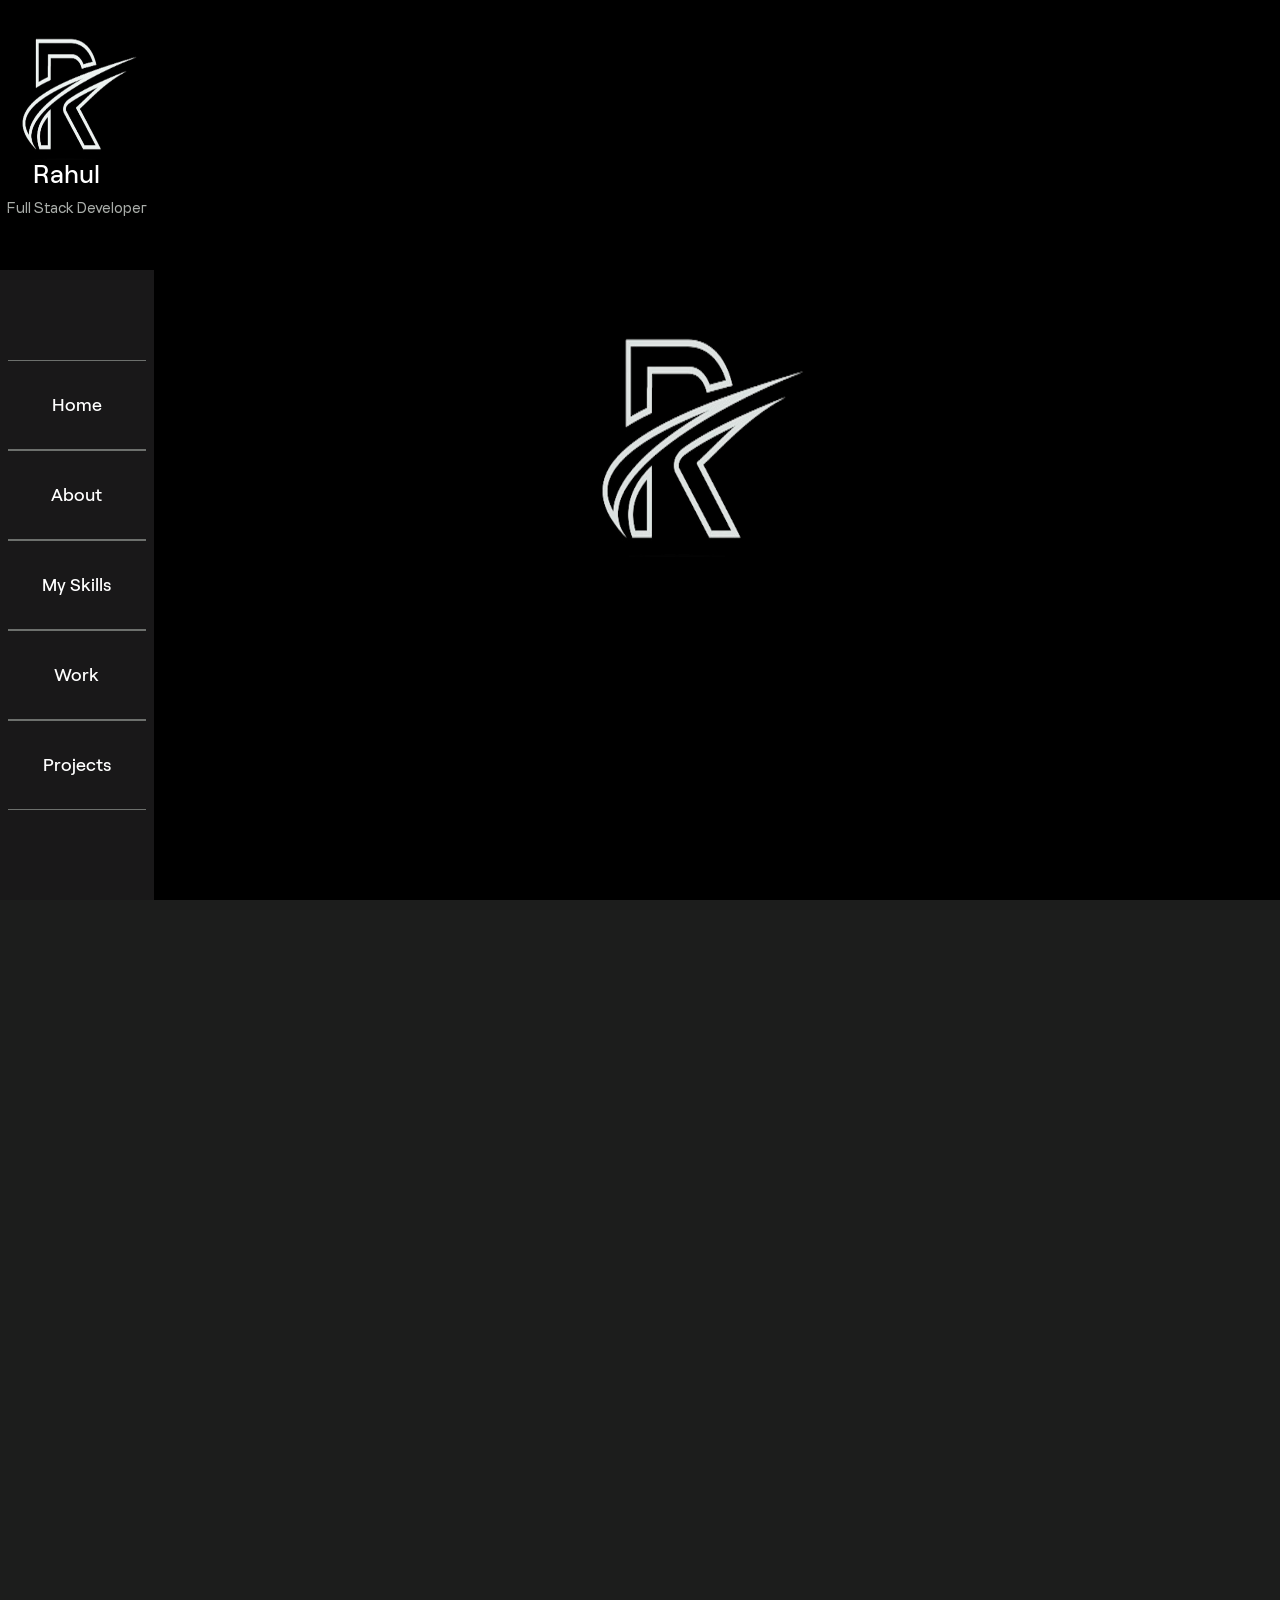
==== index.html @ 10a0705e "first commit" ====
<!DOCTYPE html>
<html lang="en">

<head>
    <meta charset="UTF-8">
    <meta http-equiv="X-UA-Compatible" content="IE=edge">
    <meta name="viewport" content="width=device-width, initial-scale=1.0">
    <title>Portfolio|Home</title>
    <link rel="shortcut icon" href="./favicon_io (1)/favicon-16x16.png" type="image/x-icon">
    <link href="https://cdn.jsdelivr.net/npm/remixicon@2.5.0/fonts/remixicon.css" rel="stylesheet">
    <link rel="stylesheet" href="style.css">
</head>

<body>
    <div id="mobilenav">
        <div id="logo">
            <i class="ri-close-line"></i>
            <img src="logo.jpg" alt="">
            <a href="#"><h5>rahul</h5></a>
            <a href="#"><h6>Full Stack developer</h6></a>
        </div>
        <div class="navrows">
            <div class="rows">
                <a href="./indexc.html"><h5>about</h5></a>
            </div>
            <div class="rows">
                <a href="./indexs.html"><h5>my skills</h5></a>   
            </div>
            <div class="rows">
                <a href="./indexw.html"><h5>work</h5></a>   
            </div>
            <div class="rows">
                <a href="./indexp.html"><h5>Projects</h5></a>
            </div>
        </div>
        <div class="socials">
            <a href="https://linkedin.com/in/rahul-singh-patel-166a15256">
                <i class="ri-linkedin-fill"></i>
            </a>
            <a href="https://github.com/RahulSinghPatel18">
                <i class="ri-github-fill"></i>
            </a>
            <a href="">
                <i class="ri-instagram-fill"></i>
            </a>
        </div>     
    </div>
    <div class="mobileicon">
        <i class="ri-menu-line"></i>
    </div>
    <!-- animtion fs -->
    <div id="fs">
        <div id="logo">
            <img src="Images/logo.jpg" alt="">
        </div>
    </div>
    <div id="main">
        <div id="part1">
            <div id="nav">
                <div id="logo">
                    <img src="Images/logo.jpg" alt="">
                    <h5>rahul</h5>
                    <h6>full stack developer</h6>
                </div>
                <div class="navrows">
                       <div class="rows">
                        <a href="./index.html"><h5>Home</h5></a>
                    </div>
                    <div class="rows">
                        <a href="./indexc.html"><h5>about</h5></a>
                    </div>
                    <div class="rows">
                        <a href="./indexs.html"><h5>my skills</h5></a>   
                    </div>
                    <div class="rows">
                        <a href="./indexw.html"><h5>work</h5></a>   
                    </div>
                    <div class="rows">
                        <a href="./indexp.html"><h5>Projects</h5></a>
                    </div>
                </div>
                <div class="socials">
                    <a href="https://linkedin.com/in/rahul-singh-patel-166a15256">
                        <i class="ri-linkedin-fill"></i>
                    </a>
                    <a href="https://github.com/RahulSinghPatel18">
                        <i class="ri-github-fill"></i>
                    </a>
                    <a href="">
                        <i class="ri-instagram-fill"></i>
                    </a>
                </div>  
            </div>
            
            <div id="text">
                <div class="h1s">
                    <div class="h1">
                        <h1 class="reveal">Hi,</h1>
                        <h1 class="reveal">I'm Rahul Singh Patel,</h1>
                        <h1 class="reveal">web developer</h1>
                    </div>
                   
                </div>
                <div class="p">
                    <p>full stack devoloper</p>
                </div>
                <div class="buttoncontainer">
                    <div onclick="window.location.href='/indexc.html'" class="button">
                        <h5>contact me!</h5>
                        <div class="button1"></div>
                    </div>
                </div>
               
                <div class="bottom">
                    <div id="scroll1" class="scroll">
                        <h5>scroll down</h5>
                        <i class="ri-arrow-right-line"></i>
                    </div>
                    <div class="scroll">
                        <h5>scroll down</h5>
                        <i class="ri-arrow-right-line"></i>
                    </div>
                </div>
                <div id="btns">
                    <a target="_blank" href=""><img id="hiimg" src="./hibtn.png" alt=""></a>
                </div>
                <div class="text2">
                    <div class="contant">
                        <h1>my portfolio</h1>
                        <h5>i love to create<span>"flowless"</span> web designs.</h5>
                        <p id="p">I am a Designer/Developer from Bhopal, India. I love to create great website user
                            experiences
                            & website designs.
                        </p>
                    </div>
                </div>
                <div id="btns">
                    <a href="Images/RESUME(1).pdf" download=""><img id="rimg" src="Images/resume btn.png" alt=""></a>
                    <div onclick="window.location.href='/indexs.html'" class="button">
                        <h5>see more!</h5>
                        <div class="button1"></div>
                    </div>
                </div>
            </div>
        </div>
    </div>
    <script src="https://cdnjs.cloudflare.com/ajax/libs/gsap/3.11.4/gsap.min.js"
        integrity="sha512-f8mwTB+Bs8a5c46DEm7HQLcJuHMBaH/UFlcgyetMqqkvTcYg4g5VXsYR71b3qC82lZytjNYvBj2pf0VekA9/FQ=="
        crossorigin="anonymous" referrerpolicy="no-referrer"></script>
    <script src="./script.js"></script>
</body>

</html>
---- style.css ----
@font-face{
    font-family: "Roobert";
    src: url("./Roobert-Medium.ttf");
    font-weight: 600;
}
@font-face{
    font-family: "Roobert";
    src: url("./Roobert-Medium.ttf");
    font-weight: 500;
}
@font-face{
    font-family: "Roobert";
    src: url("./Roobert-Medium.ttf");
    font-weight: 700;
}
@font-face{
    font-family: "Roobert";
    src: url("./Roobert-Medium.ttf");
    font-weight: 800;
}
@font-face{
    font-family: "Roobert";
    src: url("./Roobert-Medium.ttf");
    font-weight: 900;
}
@font-face{
    font-family: "Roobert";
    src: url("./Roobert-Regular.ttf");
    font-weight: 400;
}
@font-face{
    font-family: "Roobert";
    src: url("./Roobert-Regular.ttf");
    font-weight: 300;
}
@font-face{
    font-family: "Roobert";
    src: url("./Roobert-Regular.ttf");
    font-weight: 200;
}
@font-face{
    font-family: "Roobert";
    src: url("./Roobert-Regular.ttf");
    font-weight: 100;
}
@font-face{
    font-family:Shaloems;
    src: url("./Shaloems.ttf");
    font-weight:500;
}
@font-face{
    font-family:"FH Giselle";
    src: url("./FHGiselle-Regular.ttf");
    font-weight:400;
}
@font-face{
    font-family:"FH Giselle";
    src: url("./FHGiselle-Regular.ttf");
    font-weight:300;
}
@font-face{
    font-family:"FH Giselle";
    src: url("./FHGiselle-Regular.ttf");
    font-weight:500;
}
@font-face{
    font-family:"FH Giselle";
    src: url("./FHGiselle-Regular.ttf");
    font-weight:600;
}
@font-face{
    font-family:"FH Giselle";
    src: url("./FHGiselle-Regular.ttf");
    font-weight:700;
}
@font-face{
    font-family:"FH Giselle";
    src: url("./FHGiselle-Regular.ttf");
    font-weight:900;
}

*{
    margin: 0;
    padding: 0;
    box-sizing: border-box;
}
html,body{
    width: 100%;
    height: 100%;
    cursor: pointer;
}
#mobilenav{
    font-family:"gilroy";
    transition: all cubic-bezier(0.19, 1, 0.22, 1)1s;
    transform: translateX(100%);
    position: relative;
    position: fixed;
    z-index: 99999999999999;
    width: 100%;
    height: 100%;
    background-color: rgb(28,29,28);

}
#mobilenav #logo i{
    color: #fff;
    position: fixed;
    right: 20px;
    top: 20px;
    font-size: 10vw;
    font-family:roobert;
}

#mobilenav .socials{
    font-family: roobert;
    padding-top: 1.7vw;
    display: flex;
    align-items: center;
    justify-content: center;
    gap: 10px;
    font-size: 1.5vw;
}
 
 #mobilenav .socials a{
    font-family: roobert;
    text-decoration: none;
    color: #8d8c93;
    display: inline-block;
    color: #fff;
}
#mobilenav .socials a:hover i{
    font-family: roobert;
    color: #0dd0b3;
}
.mobileicon{
    font-family: roobert;
    position: fixed;
    top: 20px;
    right: 20px;
    width: fit-content;
     height: 5vh;
}
.mobileicon i{
    font-family: roobert;
    display: none;
    font-size: 10vw;
    color: #fff;
}
#fs{
    display: flex;
    align-items: center;
    justify-content: center;
    width: 0%;
    height: 100%;
    background-color: #000;
    position: fixed;
    z-index: 99999999999;
    left: 12%;
}
#fs #logo{
    margin-right: 15vw;
    display: flex;
    align-items: center;
    justify-content: center;
    gap: 10px;
    font-family:"FH Giselle";
}

#fs #logo img{
    width: 20%;
    height: 90%;
    opacity: 0;
}
#main{
    width: 100%;
    overflow: hidden;
    background-color: rgb(28,29,28);
}
#part1{ 
    display: flex;
    align-items: flex-end;
    justify-content: flex-end;
    width: 100%;
    min-height: 100vh;
}
#part1 #nav{
    position: fixed;
    left: 0;
    top: 0;
    width: 12%;
    z-index: 9999;
    height: 100vh;
    background-color: #191819;
}
 #logo{
    display: flex;
    flex-direction: column;
    align-items: center;
    justify-content: center;
    gap: 10px;
    font-family:"FH Giselle";
    width: 100%;
    height: 30%;
    background-color: #000;
}
 #logo img{
    width: 80%;
    height: 50%;
    margin-top: -30px;
}
 #logo h5{
    margin-top: -10px;
    margin-left: -20px;
    color: #fff;
    text-transform: capitalize;
    font-family: roobert;
    font-size: 2vw;
    font-weight: 500;
    margin-left: -20px;

}
 #logo h6{
    color: #a9ada9;
    white-space: nowrap;
    text-align: center;
    text-transform: capitalize;
    font-size: 1.2vw;
}
.navrows{
    font-family: roobert;
    margin-top: 10vh;
    width: 100%;
}
.navrows .rows{
    margin: 0 auto;
    border-bottom:.1px solid #6d706d;
    border-top:.1px solid #6d706d;
    display: flex;
    align-items: center;
    font-family: roobert;
    justify-content: center;
    width: 90%;
    height:10vh;
    font-family:gilroy;
}
.rows h5{
    color: #878b8a;
    text-transform: capitalize;
    font-family: roobert;
    font-size: 1.4vw;
    font-weight: 500;
    color: #fff;
}
.rows h5:hover{
    color: #0dd0b3;
}
#nav .socials{
    font-family: roobert;
    padding-top: 1.7vw;
    display: flex;
    align-items: center;
    justify-content: center;
    gap: 10px;
    font-size: 1.5vw;
}
 
 #nav .socials a{
    font-family: roobert;
    text-decoration: none;
    color: #8d8c93;
    display: inline-block;
    color: #fff;
}
#nav .socials a:hover i{
    color: #0dd0b3;
}

#part1 #text{
    opacity: 0;
    text-align: right;
    width: 85%;
    height: 200vh;
}
#part1 #text .h1s{
    width: 95%;
    display: flex;
    align-items: flex-start;
}
#part1 #text .h1s .h1{
    width: 95%;
    display: flex;
    flex-direction: column;
    align-items: flex-start;
    margin-top: 5vw;
}

#part1 #text .h1s h1{
    color: #fff;
    font-size: 7vw;
    font-weight: 900;
    line-height: .9;
    font-family:"FH Giselle";
}


#part1 #text .h1s h1 span{
    opacity: 0;
}

#part1 #text .h1s h1 span:hover{
    color: #09fdd9;
}

 #sound {
    border-radius: 3px;
    padding: 5px;
    right: 20px;
    position: fixed;
    z-index: 999999;
    top: 20px;
    display: -webkit-box;
    display: -ms-flexbox;
    display: flex;
    -webkit-box-align: center;
    -ms-flex-align: center;
    align-items: center;
    color: #fff;
    font-size: 16px;
    pointer-events: none;
    /* background: rgba(29,29,29,0.8); */
}
#sound svg {
    height: 20px;
    margin-right: 5px;
}
svg:not(:root) {
    overflow: hidden;
}
svg {
    will-change: transform;
}

#sound a {
    color: #FD1056;
    -webkit-transition: none;
    -o-transition: none;
    text-decoration: none;
    text-transform: uppercase;
    font-family:"gilroy";
    transition: none;
    margin-left: 5px;
    pointer-events: auto;
} 
a{
    text-decoration: none;
}

#part1 #text .h1s h1 .a{
    color:#fd2054;
    
}
.p{
    width: fit-content;
    overflow: hidden;
}
#part1 #text .p>p{
    transform: translateX(100%);
    display:flex;
    font-size: 3vw;
    font-family: roobert;
    margin-top: 2vw;
    text-transform: capitalize;
    align-items: flex-start;
    color: #6d706d;
}
.buttoncontainer{
    overflow: hidden;
}
#part1 #text .button{
    position: relative;
    margin-top: 3vw;
    display: flex;
    align-items: center;
    border-radius: 30px;
    justify-content: center;
    border:1px solid white;
    width: 200px;
    height: 8vh;
    transform: translateX(-120%);
}

.button>h5{
    white-space: nowrap;
    position: relative;
    z-index: 999;
   color: #fff;
   border-radius: 30px;
   text-transform: capitalize;
   font-family: roobert;
   letter-spacing: 3px;
   font-size: 1.1vw;
   font-weight: 500;
   font-family:"FH Giselle";
}
.button1{
    transition: all cubic-bezier(0.19, 1, 0.22, 1).5s;
    position: absolute;
    left: 0;
    z-index: 9;
    width: 0%;
    height: 100%;
    border-radius: 30px;
    background-color: #f073a7;
}
.button:hover .button1{
    width: 100%;
}
.button:hover h5{
    color: #000;
    font-weight:900;
}

.bottom{
    padding-top: .5vw;
    display: flex;
    justify-content: space-between;
    width: 100%;
    height: 30vh;
    margin-bottom: 5vw;
}
.scroll{
    opacity: 0;
    transform: rotate(90deg);
    display: flex;
    align-items: center;
    gap: 5px;
}
.scroll h5{
    color: #fff;
    text-transform:capitalize;
    font-family: roobert;
    font-weight: 500;
}
.scroll i{
    font-size: 1.5vw;
    display: inline-block;
    color: #fff;
}
#scroll1{
    margin-left: -3vw;
}
.text2{
    padding-right: 3vw;
    display: flex;
    align-items:flex-end;
    justify-content: space-between;
    gap: 15px;
}
.text2 h1{
    margin-bottom: 2vw;
    color: #f167a2;
    text-transform:capitalize;
    font-family: roobert;
    text-align:left;
    font-size: 5vw;
    font-weight:700;
    font-family:"Open Sans",sans-serif;
}
 
.text2 .contant>h5{
    text-align: left;
    margin-bottom: 15px;
    text-transform: capitalize;
    font-family: roobert;
    font-weight: 700;
    font-size:2vw;
    color:#fff;
    font-family:"FH Giselle";
}
.text2 h5 span{
        font-size: 70px;
        color: #EF6A93;
        font-family:Shaloems;
         font-weight:500;
}
.text2 #p{
    text-align: left;
    color: #fff;
    text-transform: capitalize;
    font-family: roobert;
    font-weight: 700;
    font-size: 1.5vw;
    color: #dfe6df;
    width: 45%;
    font-family:"Open Sans",sans-serif;
}
 
 #btns {
    display: flex;
    align-items: flex-end;
    justify-content:space-between;
    padding-right: 2vw;
    margin-bottom: 2vw;
}
#btns img{
    display: flex;
    align-items: flex-start;
    width: 70%;
}

/* responsive mobile */

@media (max-width:600px){
    #nav{
        display: none;
        background-color: #fff;
    }
    #mobilenav #logo h5{
        font-size: 8vw;
    }
    #mobilenav #logo h6{
        font-size: 6vw;
    }
    #mobilenav #logo img{
        width: 30%;
    }
    #mobilenav .rows h5{
        font-size: 7vw;
    }
    #part1 #text{
        width: 95%;
    }
    #mobilenav .socials a{
        margin-top: 5vw;
        font-size: 7vw;
    }
    #part1 #text .h1s h1{
        font-size: 13vw;
    }
    #part1 #text .h1s .h1{
        margin-top: 50vw;
    }
    #part1 #text .p>p{
        margin-top: 5vw;
        font-size: 8vw;
        margin-bottom: 3vw;
    }
    #part1 #text .button{
        margin-top: 5vw;
        width: 170px;
        height: 5vh;
    }
    .button>h5{
        font-size: 4vw;
    }
    .bottom{
        height: 20vh;
    }
    .scroll i{
        font-size: 6vw;
    }
    .scroll{
        margin-top:0vw;
    }
    #scroll1{
        margin-left:-10vw;
    }
    .text2 h1{
        margin-top: 3vw;
        font-size: 12vw;
    }
    .text2 .contant>h5{
        width: 100%;
        font-size: 10vw;
        margin-top:5vw;
    }
    .text2 h5 span{
        font-size: 12vw;
    }
    .text2 #p{
       font-size: 5vw;
       width: 100%;
       margin-top: 10vw;
    }
    #btns{
        flex-direction: column;
        align-items: flex-start;
        gap: 5vw;

    }
    #btns img{
        margin-top: 10vw;
    }
    #part1 #text{
        height: 170vh;
    }
    #fs{
        left: 0;
        
    }
    #fs #logo img{
        width: 60%;
        height: 90%;
        margin-left: 15vw;
    }
    #sound{
        right: 270px;
    }
    .mobileicon i{
        display: initial;
    }
    #btns img{
        /* width: 110%; */
        /* height: 6vh; */
    }
}


/* responsive tab */

@media only screen and (min-width:540px) and (max-width:1000px){
    #nav{
        display: none;
        background-color: #fff;
    }
    #mobilenav #logo h5{
        font-size: 8vw;
    }
    #mobilenav #logo h6{
        font-size: 6vw;
    }
    #mobilenav #logo img{
        width: 30%;
    }
    #mobilenav .rows h5{
        font-size: 5vw;
    }
    #part1 #text{
        width: 95%;

    }
    #mobilenav .socials a{
        margin-top: 5vw;
        font-size: 5vw;
    }
    #part1 #text .h1s h1{
        font-size: 13vw;
    }
    #part1 #text .h1s .h1{
        margin-top: 50vw;
    }
    #part1 #text .p>p{
        margin-top: 5vw;
        font-size: 8vw;
        margin-bottom: 3vw;
    }
    #part1 #text .button{
        margin-top: 5vw;
        width: 300px;
        height: 7vh;
    }
    .scroll h5{
        font-size: 3vw;
    }
    .button>h5{
        font-size: 4vw;
    }
    .bottom{
        height: 20vh;
        margin-top: 10vw;
    }
    .scroll i{
        font-size: 6vw;
    }
    .scroll{
        margin-top:0vw;
    }
    #scroll1{
        margin-left:-10vw;
    }
    .text2 h1{
        margin-top: 3vw;
        font-size: 12vw;
    }
    .text2 .contant>h5{
        width: 100%;
        font-size: 10vw;
        margin-top:5vw;
    }
    .text2 h5 span{
        font-size: 12vw;
    }
    .text2 #p{
       font-size: 4vw;
       width: 80%;
       margin-top: 10vw;
    }
    #btns{
        flex-direction: column;
        align-items: flex-start;
        gap: 5vw;

    }
    #btns img{
        margin-top: 10vw;
    }
    #part1 #text{
        height: 250vh;
    }
    #fs{
        left: 0;
        
    }
    #fs #logo img{
        width: 60%;
        height: 90%;
        margin-left: 15vw;
    }
    #sound{
        right: 620px;
        top: 40px;
        font-size: 30px;
    }
    .mobileicon i{
        display: initial;
    }
    #btns img{
        width: 80%;
    }
}

@media only screen and (min-width:1001px) and (max-width:1024px){
    #nav{
        display: none;
        background-color: #fff;
    }
    #mobilenav #logo h5{
        font-size: 8vw;
    }
    #mobilenav #logo h6{
        font-size: 6vw;
    }
    #mobilenav #logo img{
        width: 30%;
    }
    #mobilenav .rows h5{
        font-size: 5vw;
    }
    #part1 #text{
        width: 95%;

    }
    #mobilenav .socials a{
        margin-top: 5vw;
        font-size: 5vw;
    }
    #part1 #text .h1s h1{
        font-size: 13vw;
    }
    #part1 #text .h1s .h1{
        margin-top: 25vw;
    }
    #part1 #text .p>p{
        margin-top: 5vw;
        font-size: 8vw;
        margin-bottom: 3vw;
    }
    #part1 #text .button{
        margin-top: 5vw;
        width: 350px;
        height: 8vh;
    }
    .scroll h5{
        font-size: 3vw;
    }
    .button>h5{
        font-size: 4vw;
    }
    .bottom{
        height: 20vh;
        margin-top: 10vw;
    }
    .scroll i{
        font-size: 6vw;
    }
    .scroll{
        margin-top:0vw;
    }
    #scroll1{
        margin-left:-10vw;
    }
    .text2 h1{
        margin-top: 3vw;
        font-size: 12vw;
    }
    .text2 .contant>h5{
        width: 100%;
        font-size: 10vw;
        margin-top:5vw;
    }
    .text2 h5 span{
        font-size: 12vw;
    }
    .text2 #p{
       font-size: 4vw;
       width: 80%;
       margin-top: 10vw;
    }
    #btns{
        flex-direction: column;
        align-items: flex-start;
        gap: 5vw;

    }
    #btns img{
        margin-top: 10vw;
    }
    #part1 #text{
        height: 250vh;
    }
    #fs{
        left: 0;
        
    }
    #fs #logo img{
        width: 60%;
        height: 90%;
        margin-left: 15vw;
    }
    #sound{
        right: 820px;
        top: 40px;
        font-size: 30px;
    }
    .mobileicon i{
        display: initial;
        font-size: 7vw;
    }
    #btns img{
        width: 100%;
    }
}
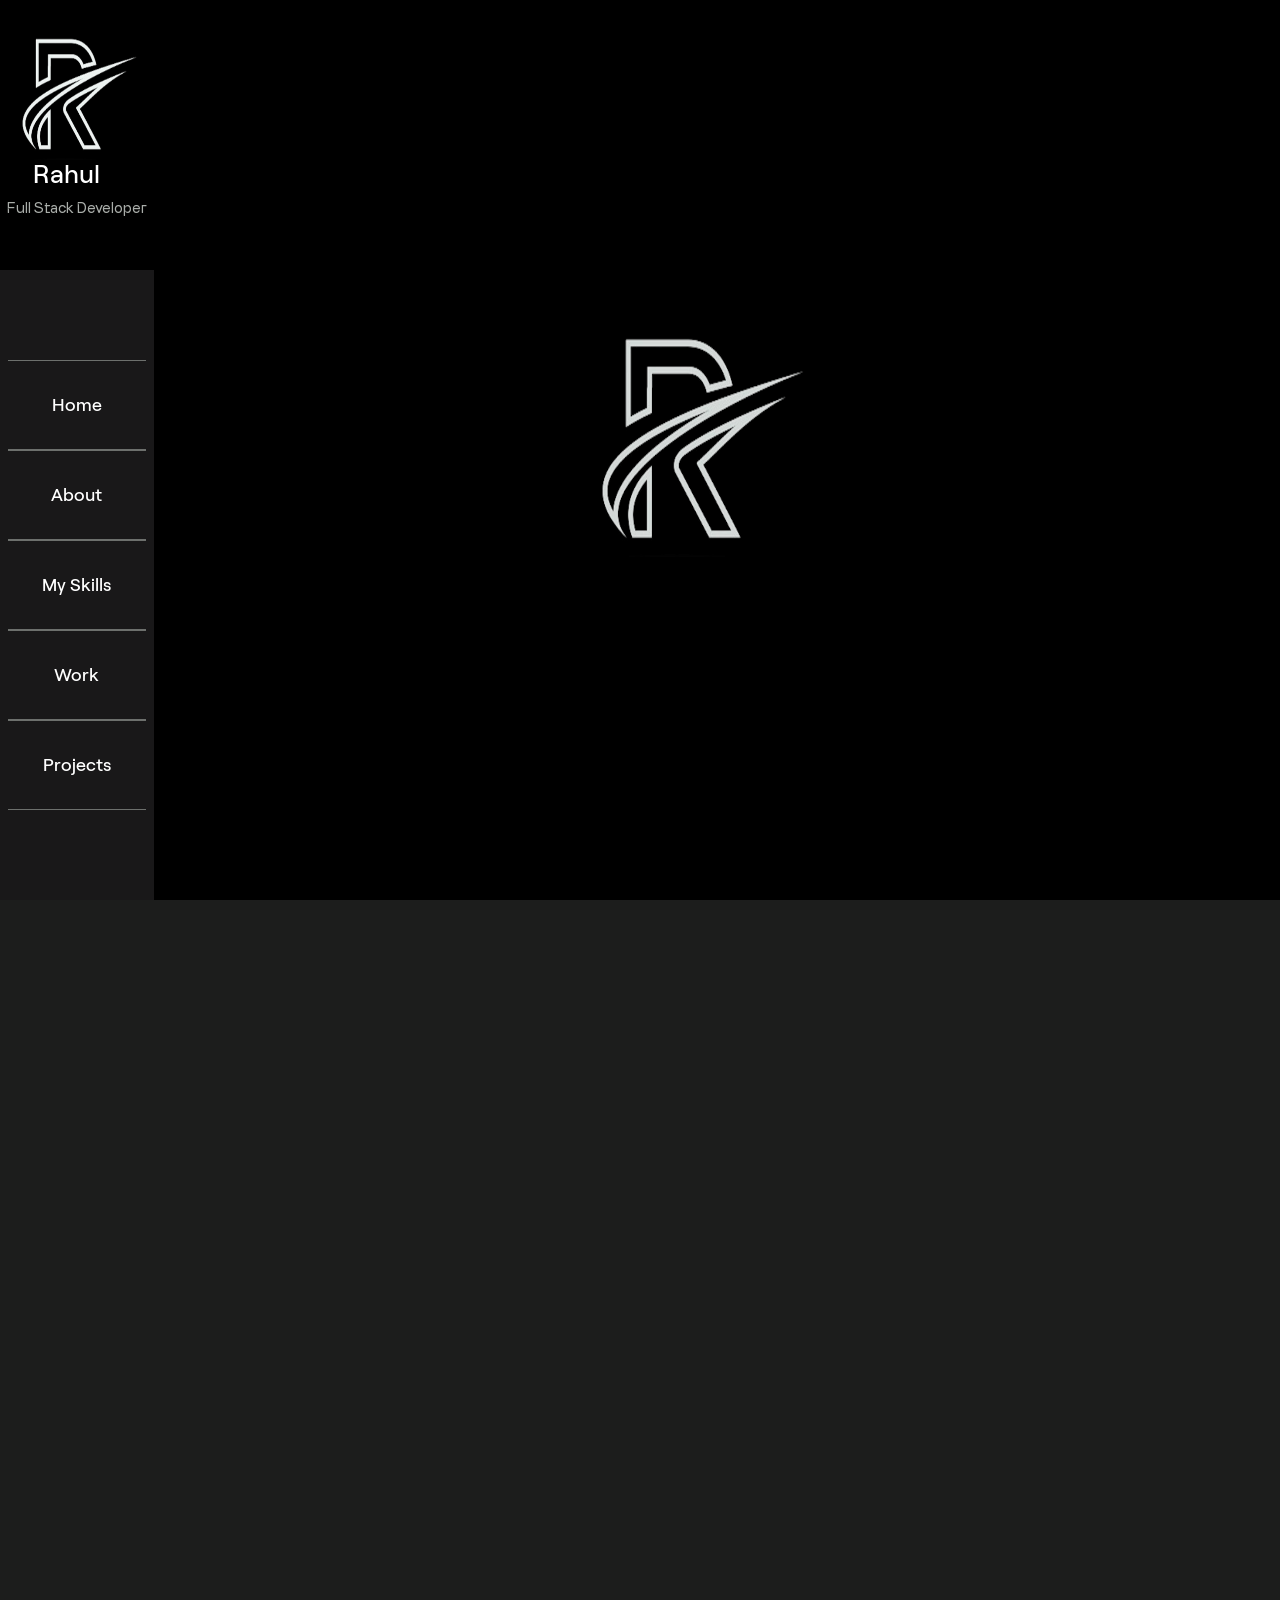
==== commit dca71988: "logo change" ====
--- a/index.html
+++ b/index.html
@@ -16,7 +16,7 @@
     <div id="mobilenav">
         <div id="logo">
             <i class="ri-close-line"></i>
-            <img src="logo.jpg" alt="">
+            <img src="Images/logo.jpg" alt="">
             <a href="#"><h5>rahul</h5></a>
             <a href="#"><h6>Full Stack developer</h6></a>
         </div>
